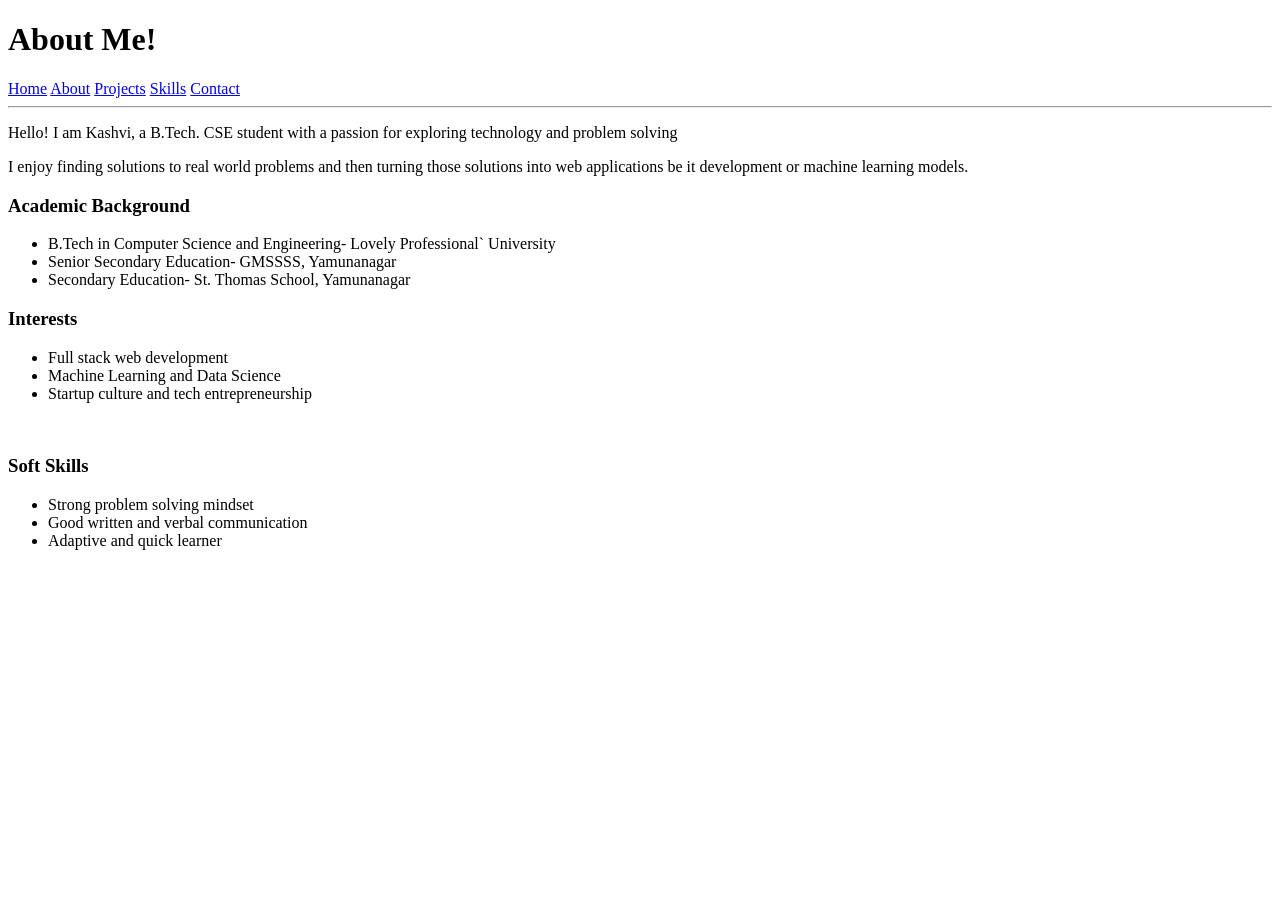
==== about.html @ b52b53b6 "Module 1" ====
<!DOCTYPE html>
<html lang="en">
<head>
    <meta charset="UTF-8">
    <meta name="viewport" content="width=device-width, initial-scale=1.0">
    <title>About</title>
</head>
<body>
    <h1>About Me!</h1>

     <nav>
        <a href="index.html">Home</a>
        <a href="about.html">About</a>
        <a href="projects.html">Projects</a>
        <a href="skills.html">Skills</a>
        <a href="contact.html">Contact</a>

    </nav>
    <hr>
    <p>Hello! I am Kashvi, a B.Tech. CSE student with a passion for exploring technology and problem solving</p>
    <p>I enjoy finding solutions to real world problems and then turning those solutions into web applications be it development or machine learning models.</p>
    <h3>Academic Background</h3>
    <ul>
        <li>B.Tech in Computer Science and Engineering- Lovely Professional` University</li>
        <li>Senior Secondary Education- GMSSSS, Yamunanagar</li>
        <li>Secondary Education- St. Thomas School, Yamunanagar</li>

    </ul>

    <h3>Interests</h3>
    <ul>
        <li>Full stack web development</li>
        <li>Machine Learning and Data Science</li>
        <li>Startup culture and tech entrepreneurship</li>
    </ul><br>
    <h3>Soft Skills</h3>
    <ul>
        <li>Strong problem solving mindset</li>
        <li>Good written and verbal communication</li>
        <li>Adaptive and quick learner</li>
    </ul>

    
</body>
</html>
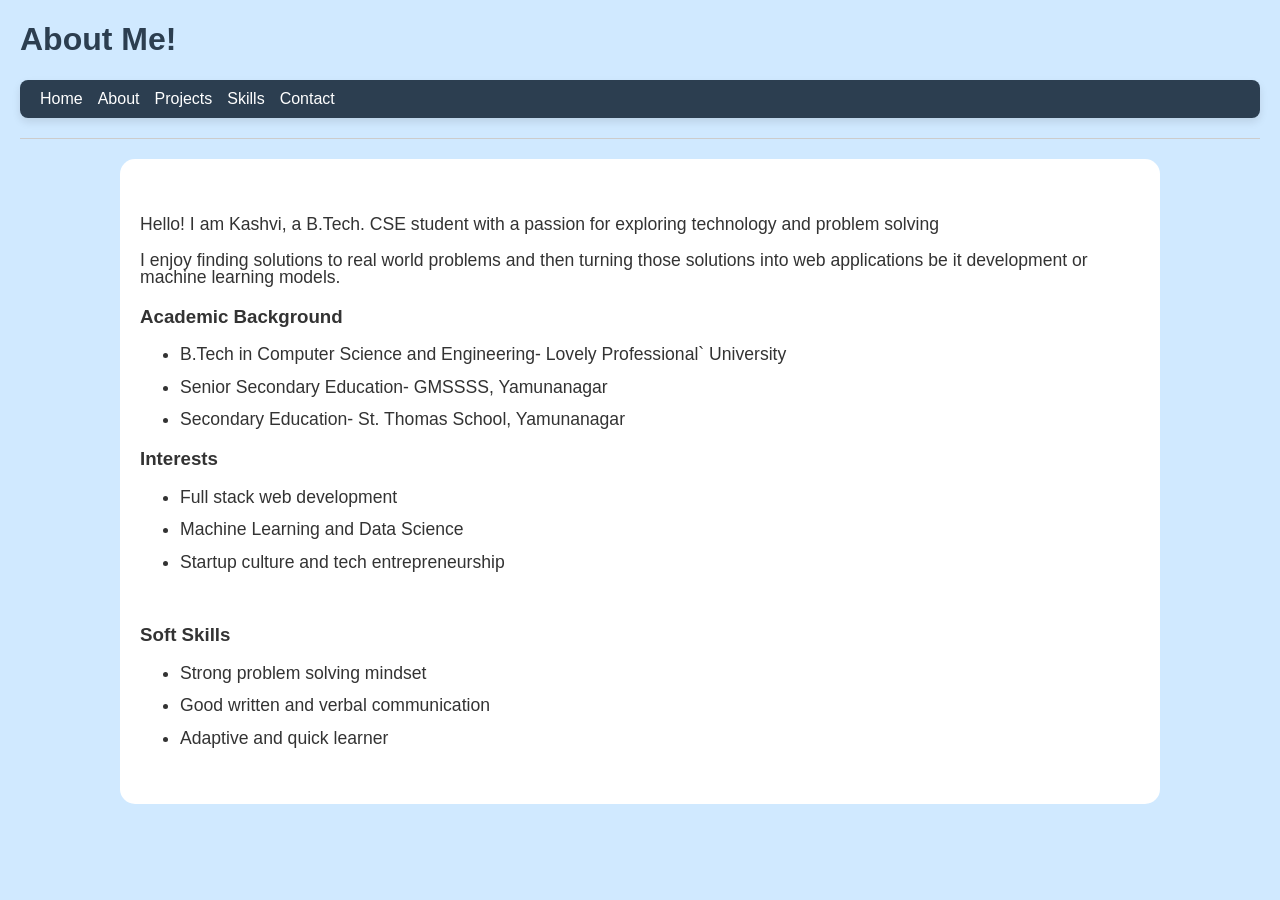
==== commit e24556d3: "Module 2" ====
--- a/about.html
+++ b/about.html
@@ -4,6 +4,7 @@
     <meta charset="UTF-8">
     <meta name="viewport" content="width=device-width, initial-scale=1.0">
     <title>About</title>
+    <link rel="stylesheet" href="style.css">
 </head>
 <body>
     <h1>About Me!</h1>
@@ -17,6 +18,7 @@
 
     </nav>
     <hr>
+    <div class="container">
     <p>Hello! I am Kashvi, a B.Tech. CSE student with a passion for exploring technology and problem solving</p>
     <p>I enjoy finding solutions to real world problems and then turning those solutions into web applications be it development or machine learning models.</p>
     <h3>Academic Background</h3>
@@ -39,6 +41,7 @@
         <li>Good written and verbal communication</li>
         <li>Adaptive and quick learner</li>
     </ul>
+    </div>
 
     
 </body>
--- a/style.css
+++ b/style.css
@@ -0,0 +1,89 @@
+body{
+    font-family: sans-serif, 'Segoe UI', Tahoma, Geneva, Verdana, sans-serif;
+    margin: 20px;
+    background-color: #d0e9ff;
+    color: #333;
+}
+
+h1, h2{
+    color: #2c3e50;
+    transition: color 0.3s ease;
+
+}
+h1:hover{
+    color: rgb(209, 203, 40);
+}
+.container{
+    max-width: 1000px;
+    margin:auto;
+    background-color: white;
+    padding: 40px 20px;
+    border-radius: 15px;
+    transition: transform 1s ease, box-shadow 1s ease;
+}
+.container:hover{
+    transform: scale(1.03);
+    box-shadow: 0 4px 15px rgba(0,0,0,0.1);
+
+}
+nav{
+    background-color: #2c3e50;
+    padding: 10px 20px;
+    margin-bottom: 20px;
+    border-radius: 8px;
+    box-shadow: 0 4px 8px rgba(0,0,0,0.1);
+    display: flex;
+    flex-wrap: wrap;
+}
+nav a{
+    color: white;
+    margin-right: 15px;
+    text-decoration: none;
+    transition: color 0.3s ease, transform 0.3s ease;
+}
+
+nav a:hover {
+    text-decoration: underline;
+    color: #f9e367;
+    transform: scale(1.05);
+}
+p, li {
+  font-size: 1.1em;
+  line-height: 1.0;
+  margin-bottom: 15px;
+}
+
+hr{
+    border: 0;
+    height: 1px;
+    background-color: #ccc;
+    margin: 20px 0;
+}
+
+img{
+    border: 1px solid #ccc;
+    border-radius: 10px;
+    margin-right: 30px;
+    max-width: 100%;
+    height: auto;
+    transition: transform 1s ease, box-shadow 1s ease;
+}
+
+img:hover{
+    transform: scale(1.03);
+    box-shadow: 0 8px 20px rgba(0, 0, 0, 0.2);
+}
+
+.card-grid{
+    display:grid;
+    gap:20px;
+    margin-top:30px;
+}
+
+.card {
+  background-color: white;
+  padding: 20px;
+  border-radius: 12px;
+  box-shadow: 0 4px 12px rgba(0, 0, 0, 0.1);
+  transition: transform 0.3s ease, box-shadow 0.3s ease;
+}
